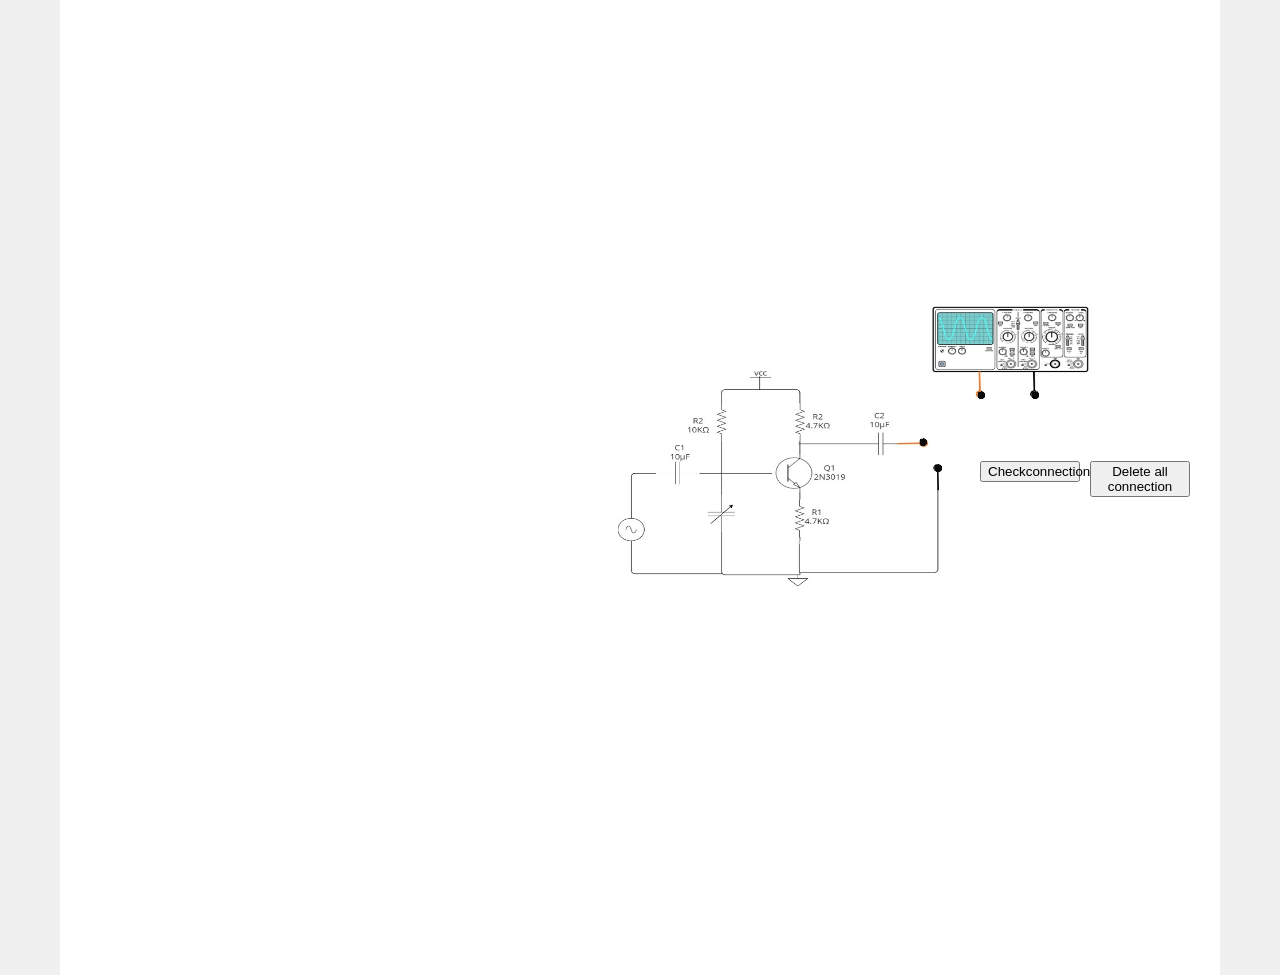
==== simulate/index.html @ 8def9ede "Add files via upload" ====
<!DOCTYPE html>
<html lang="en">
<head>
    <meta charset="UTF-8">
    <meta name="viewport" content="width=device-width, initial-scale=1.0">
    <link rel="stylesheet" href="styles.css">

    <!--dot css-->
    <link rel="stylesheet" href="./css/cktconnection_znr_line.css">
    <link rel="stylesheet" href="./css/cktconnection_znr_load.css">

    <title>Dot Connecting Game</title>
</head>
<body>

    <div id="whole_body"
        style=" background-color:white;position:relative; margin-left:auto; margin-right:auto; top:0px;height:1050px; width:1160px;">
        <div style="font-size:30px; text-align:center;padding-right:100px; height:60px"> <b> Zener Diode - LOAD
                Regulator </b></div>
        <div id="ckt_values1" style="position:relative; top:290px;left:760px; height:300px; width:400px">
            <p>
                <img src="circuit1.jpeg" style="width:500px;height:300px;position:absolute;right:120px" />
    <div class="jtk-demo-canvas canvas-wide animation-demo jtk-surface jtk-surface-nopan" id="canvas">
        <div class="littledot" id="ld1"></br><a href="#" class="cmdLink detach" rel="ld1">1</a>
        </div>
        
        <div class="littledot" id="ld3"></br><a href="#" class="cmdLink detach" rel="ld3">3</a></div>
        <div class="littledot" id="ld4"></br><a href="#" class="cmdLink detach" rel="ld4">4</a></div>
        <div class="littledot" id="ld5"></br><a href="#" class="cmdLink detach" rel="ld5">5</a></div>
        <!--<div class="littledot" id="ld6"></br><a href="#" class="cmdLink detach" rel="ld6">6</a></div>
        <div class="littledot" id="ld7"></br><a href="#" class="cmdLink detach" rel="ld7">7</a></div>
        <div class="littledot" id="ld8"></br><a href="#" class="cmdLink detach" rel="ld8">8</a></div>
        <div class="littledot" id="ld9"></br><a href="#" class="cmdLink detach" rel="ld9">9</a></div>
        <div class="littledot" id="ld12"></br><a href="#" class="cmdLink detach" rel="ld12">12</a></div>
        <div class="littledot" id="ld10"></br><a href="#" class="cmdLink detach" rel="ld10">10</a></div>
        <div class="littledot" id="ld11"></br><a href="#" class="cmdLink detach" rel="ld11">11</a></div>
        <div class="littledot" id="ld13"></br><a href="#" class="cmdLink detach" rel="ld13">13</a></div>
        <div class="littledot" id="ld14"></br><a href="#" class="cmdLink detach" rel="ld14">14</a></div>
        <div class="littledot" id="ld15"></br><a href="#" class="cmdLink detach" rel="ld15">15</a></div>
        <div class="littledot" id="ld16"></br><a href="#" class="cmdLink detach" rel="ld16">16</a></div>
        <div class="littledot" id="ld17"></br><a href="#" class="cmdLink detach" rel="ld17">17</a></div>
        <div class="littledot" id="ld18"></br><a href="#" class="cmdLink detach" rel="ld18">18</a></div>
        <div class="littledot" id="ld19"></br><a href="#" class="cmdLink detach" rel="ld19">19</a></div>-->
    
    </div>
    <script src="./js/jsplumb1.js"></script>


<!--buttons-->

        <button id="check-button" 
        style="position:absolute; top:170px; width:100px; right:140px;cursor:pointer;  ">Checkconnection</button>
        <button id="delete-connct" onclick="deleteconnection()"
            style="position:absolute; top:170px; width:100px; right:30px;cursor:pointer; ">Delete all connection</button>

                    <!--<div id="description"
            style="background-color: #3385ff;   position:absolute; top:40px; left:10px; width:510px;font-size: 16px;font-weight: bold;">
            <div class="dropdown">
                <p style="text-align:center;padding-right:150px;color:white"> INSTRUCTION</p>
                <div class="dropdown-content">
                    <ol type="1">
                        <li>Connect the components as mentioned below:<br>
                            L1-L3, L4-L7, L8-L15, L15-L10, L11-L17, L16-L18, L17-L5, L18-L6, L13-L15, L14-L19, L9-L16,
                            L12-L9.(For eg. click on 1 and then drag to 3 and so on.)</li>
                        <li> Click on 'Check Connection' button to check the connections.</li>
                        <li> If connected wrong, double click on the wrong connection. Else click on 'Delete all
                            connection' button to erase all the connections. </li>
                        <li>Set DC voltage to 6 volt.</li>
                        <li>Set the Series Resistance (R<sub>S</sub>) to 100 &#937;</li>
                        <li>Set Zener voltage (V<sub>Z</sub>) to 5.1 V.</li>
                        <li>Vary the Load Resistance (R<sub>L</sub>).</li>
                        <li>Voltmeter is placed parallel to load resistor and ammeter series with the series resistor.
                        </li>
                        <li>Choose Load Resistance in such a manner, such that the Zener diode is 'on'.</li>
                        <li>Now note the Voltmeter and Ammeter reading for various Load Resistance. </li>
                        <li>Increase the load resistance (R<sub>L</sub>).</li>
                        <li>Note the Load current(I<sub>L</sub>), zener current(I<sub>Z</sub>), Output
                            voltage(V<sub>O</sub>)</li>
                        <li>Calculate the voltage regulation.</li>
                        <li>Repeat the experiment V<sub>Z</sub> =10 v, R<sub>S</sub>= 100 &#937;, DC voltage = 12 v,
                            vary Load Resistance. </li>
                    </ol>
                </div>-->
            </div>
        </div>
        <script type="text/javascript" src="./js/znrlo.js"></script>
    <script src="./js/cktconnection_znr_load.js"></script>
    
</body>
</html>
---- simulate/styles.css ----
body {
    display: flex;
    justify-content: center;
    align-items: center;
    height: 100vh;
    margin: 0;
    background-color: #f0f0f0;
}

.dot {
    width: 20px;
    height: 20px;
    fill: #3498db;
    cursor: pointer;
}

.line {
    stroke: #3498db;
    stroke-width: 2;
    fill: none;
}
#check-button,#delete-connct{
    z-index: 500;
}
---- simulate/css/cktconnection_znr_line.css ----
.demo {
    /* for IE10+ touch devices */
    touch-action:none;
}

.jtk-demo-canvas {    
    height:550px;
    /*max-height:700px;
    border:1px solid #CCC;
    background-color:white;*/
    display: flex;
    position:absolute;
    top:5px;
}
.canvas-wide {
    margin-left:0;
}

/** JSPLUMB ARTEFACTS **/
.jtk-overlay {
    z-index: 51;
}

.jtk-endpoint {
    z-index: 50;
    cursor: move;
}

.jtk-connector {
    z-index: 1;
}

/** ELEMENTS **/
.littledot
{
    cursor: pointer;
    width: 4px;
    height: 4px;
    background-image: url(littledot.png);
    z-index: 5;
    position: absolute;
    border-radius: 4px;
    margin-bottom: 0px;
    margin-left: 0px;
    margin-right: 0px;
}
.cmdLink detach{
  margin-bottom: 0px;
    margin-left: 0px;
    margin-right: 0px;
}


.littledot-hover-hover {
    border: 2px solid orange;
}

.dropHover {
    border: 1px solid orange;
}

/** ELEMENT POSITIONS **/
#ld1 {
 position: absolute;
    top: 145px;
    left: 100px;
}



#ld3 {
 position: absolute;
    top:170px;
    left:115px;
}

#ld4 {
 position: absolute;
    top: 100px;
    left:155px;;
}

#ld5 {
 position: absolute;
    top:100px;
    left:211px;
}
---- simulate/css/cktconnection_znr_load.css ----
.demo {
    /* for IE10+ touch devices */
    touch-action:none;
}

.jtk-demo-canvas {    
    height:550px;
    /*max-height:700px;
    border:1px solid #CCC;
    background-color:white;*/
    display: flex;
    position:absolute;
    top:5px;
}
.canvas-wide {
    margin-left:0;
}

/** JSPLUMB ARTEFACTS **/
.jtk-overlay {
    z-index: 51;
}

.jtk-endpoint {
    z-index: 50;
    cursor: move;
}

.jtk-connector {
    z-index: 1;
}

/** ELEMENTS **/
.littledot
{
    cursor: pointer;
    width: 4px;
    height: 4px;
    background-image: url(littledot.png);
    
    background-size: 5px;
    z-index: -3;
    position: absolute;
    border-radius: 3px;
    margin-bottom: 0px;
    margin-left: 0px;
    margin-right: 0px;
}
.cmdLink detach{
  margin-bottom: 0px;
    margin-left: 0px;
    margin-right: 0px;
}


.littledot-hover-hover {
    border: 2px solid orange;
}

.dropHover {
    border: 1px solid orange;
}

/** ELEMENT POSITIONS **/
#ld1 {
 position: absolute;
    top: 152px;
    left: 97px;
}



#ld3 {
 position: absolute;
    top:178px;
    left:112px;
}

#ld4 {
 position: absolute;
    top: 105px;
    left:155px;;
}

#ld5 {
 position: absolute;
    top:105px;
    left:209px;
}

path, .jtk-endpoint {
    cursor: pointer;
}
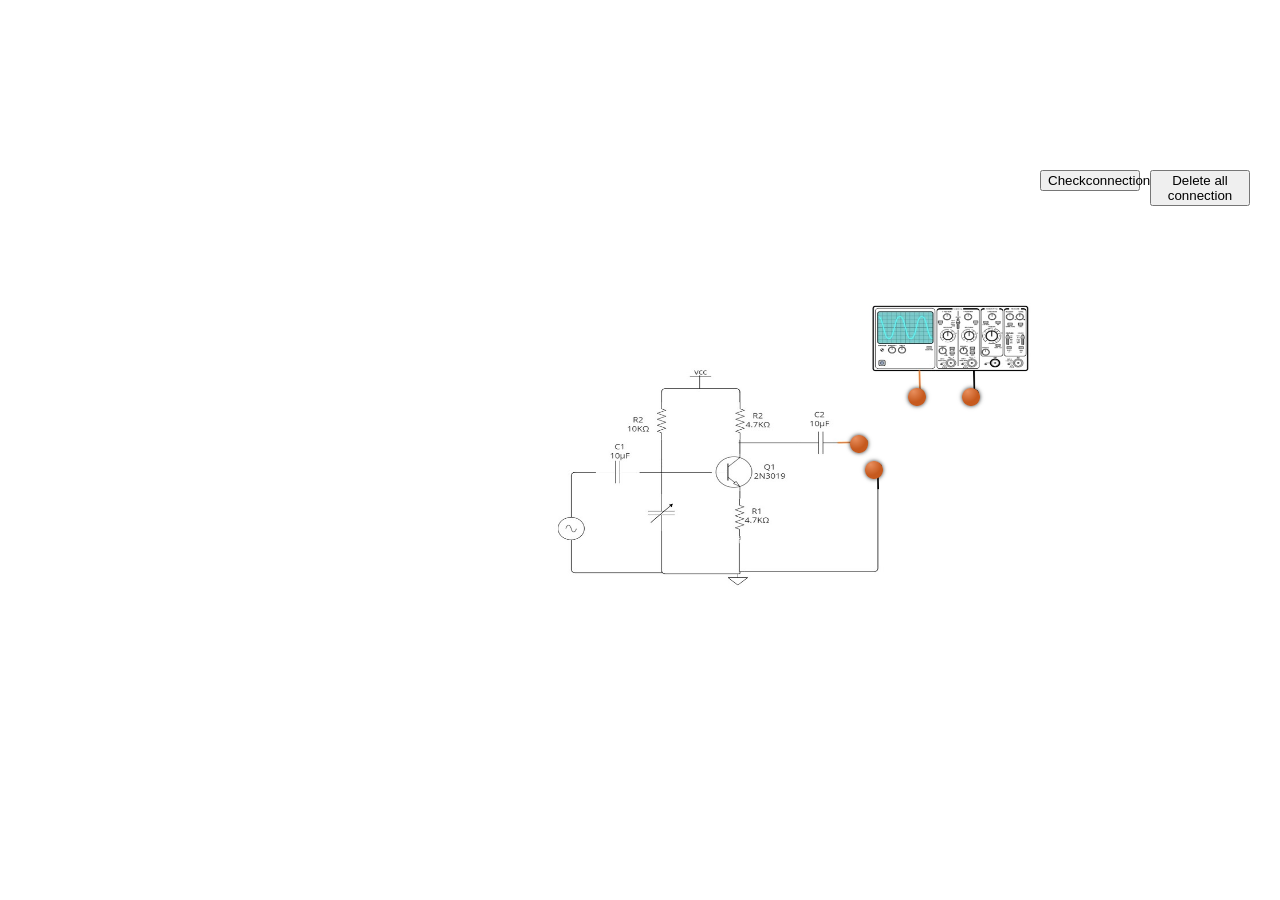
==== commit 64ac3c1c: "Add files via upload" ====
--- a/simulate/index.html
+++ b/simulate/index.html
@@ -14,35 +14,30 @@
 <body>
 
     <div id="whole_body"
-        style=" background-color:white;position:relative; margin-left:auto; margin-right:auto; top:0px;height:1050px; width:1160px;">
-        <div style="font-size:30px; text-align:center;padding-right:100px; height:60px"> <b> Zener Diode - LOAD
-                Regulator </b></div>
-        <div id="ckt_values1" style="position:relative; top:290px;left:760px; height:300px; width:400px">
-            <p>
+        style=" background-color:white;
+        position:absolute; 
+        margin-left:auto; 
+        margin-right:auto; 
+        top:0%;
+        height:100%; 
+        width:100%;">
+        
+        <div id="ckt_values1" 
+            style="position:relative; 
+            top:290px;
+            left:760px; 
+            height:300px; 
+            width:400px">
+            
                 <img src="circuit1.jpeg" style="width:500px;height:300px;position:absolute;right:120px" />
-    <div class="jtk-demo-canvas canvas-wide animation-demo jtk-surface jtk-surface-nopan" id="canvas">
-        <div class="littledot" id="ld1"></br><a href="#" class="cmdLink detach" rel="ld1">1</a>
+    <!--<div class="jtk-demo-canvas canvas-wide animation-demo jtk-surface jtk-surface-nopan" id="canvas">-->
+            <div class="littledot" id="ld1"></br><a href="#" class="cmdLink detach" rel="ld1">1</a></div>
+            <div class="littledot" id="ld3"></br><a href="#" class="cmdLink detach" rel="ld3">3</a></div>
+            <div class="littledot" id="ld4"></br><a href="#" class="cmdLink detach" rel="ld4">4</a></div>
+            <div class="littledot" id="ld5"></br><a href="#" class="cmdLink detach" rel="ld5">5</a></div>
+        
+    
         </div>
-        
-        <div class="littledot" id="ld3"></br><a href="#" class="cmdLink detach" rel="ld3">3</a></div>
-        <div class="littledot" id="ld4"></br><a href="#" class="cmdLink detach" rel="ld4">4</a></div>
-        <div class="littledot" id="ld5"></br><a href="#" class="cmdLink detach" rel="ld5">5</a></div>
-        <!--<div class="littledot" id="ld6"></br><a href="#" class="cmdLink detach" rel="ld6">6</a></div>
-        <div class="littledot" id="ld7"></br><a href="#" class="cmdLink detach" rel="ld7">7</a></div>
-        <div class="littledot" id="ld8"></br><a href="#" class="cmdLink detach" rel="ld8">8</a></div>
-        <div class="littledot" id="ld9"></br><a href="#" class="cmdLink detach" rel="ld9">9</a></div>
-        <div class="littledot" id="ld12"></br><a href="#" class="cmdLink detach" rel="ld12">12</a></div>
-        <div class="littledot" id="ld10"></br><a href="#" class="cmdLink detach" rel="ld10">10</a></div>
-        <div class="littledot" id="ld11"></br><a href="#" class="cmdLink detach" rel="ld11">11</a></div>
-        <div class="littledot" id="ld13"></br><a href="#" class="cmdLink detach" rel="ld13">13</a></div>
-        <div class="littledot" id="ld14"></br><a href="#" class="cmdLink detach" rel="ld14">14</a></div>
-        <div class="littledot" id="ld15"></br><a href="#" class="cmdLink detach" rel="ld15">15</a></div>
-        <div class="littledot" id="ld16"></br><a href="#" class="cmdLink detach" rel="ld16">16</a></div>
-        <div class="littledot" id="ld17"></br><a href="#" class="cmdLink detach" rel="ld17">17</a></div>
-        <div class="littledot" id="ld18"></br><a href="#" class="cmdLink detach" rel="ld18">18</a></div>
-        <div class="littledot" id="ld19"></br><a href="#" class="cmdLink detach" rel="ld19">19</a></div>-->
-    
-    </div>
     <script src="./js/jsplumb1.js"></script>
 
 
@@ -53,36 +48,8 @@
         <button id="delete-connct" onclick="deleteconnection()"
             style="position:absolute; top:170px; width:100px; right:30px;cursor:pointer; ">Delete all connection</button>
 
-                    <!--<div id="description"
-            style="background-color: #3385ff;   position:absolute; top:40px; left:10px; width:510px;font-size: 16px;font-weight: bold;">
-            <div class="dropdown">
-                <p style="text-align:center;padding-right:150px;color:white"> INSTRUCTION</p>
-                <div class="dropdown-content">
-                    <ol type="1">
-                        <li>Connect the components as mentioned below:<br>
-                            L1-L3, L4-L7, L8-L15, L15-L10, L11-L17, L16-L18, L17-L5, L18-L6, L13-L15, L14-L19, L9-L16,
-                            L12-L9.(For eg. click on 1 and then drag to 3 and so on.)</li>
-                        <li> Click on 'Check Connection' button to check the connections.</li>
-                        <li> If connected wrong, double click on the wrong connection. Else click on 'Delete all
-                            connection' button to erase all the connections. </li>
-                        <li>Set DC voltage to 6 volt.</li>
-                        <li>Set the Series Resistance (R<sub>S</sub>) to 100 &#937;</li>
-                        <li>Set Zener voltage (V<sub>Z</sub>) to 5.1 V.</li>
-                        <li>Vary the Load Resistance (R<sub>L</sub>).</li>
-                        <li>Voltmeter is placed parallel to load resistor and ammeter series with the series resistor.
-                        </li>
-                        <li>Choose Load Resistance in such a manner, such that the Zener diode is 'on'.</li>
-                        <li>Now note the Voltmeter and Ammeter reading for various Load Resistance. </li>
-                        <li>Increase the load resistance (R<sub>L</sub>).</li>
-                        <li>Note the Load current(I<sub>L</sub>), zener current(I<sub>Z</sub>), Output
-                            voltage(V<sub>O</sub>)</li>
-                        <li>Calculate the voltage regulation.</li>
-                        <li>Repeat the experiment V<sub>Z</sub> =10 v, R<sub>S</sub>= 100 &#937;, DC voltage = 12 v,
-                            vary Load Resistance. </li>
-                    </ol>
-                </div>-->
-            </div>
-        </div>
+    <!-- </div> -->
+        <!--</div>-->
         <script type="text/javascript" src="./js/znrlo.js"></script>
     <script src="./js/cktconnection_znr_load.js"></script>
     
